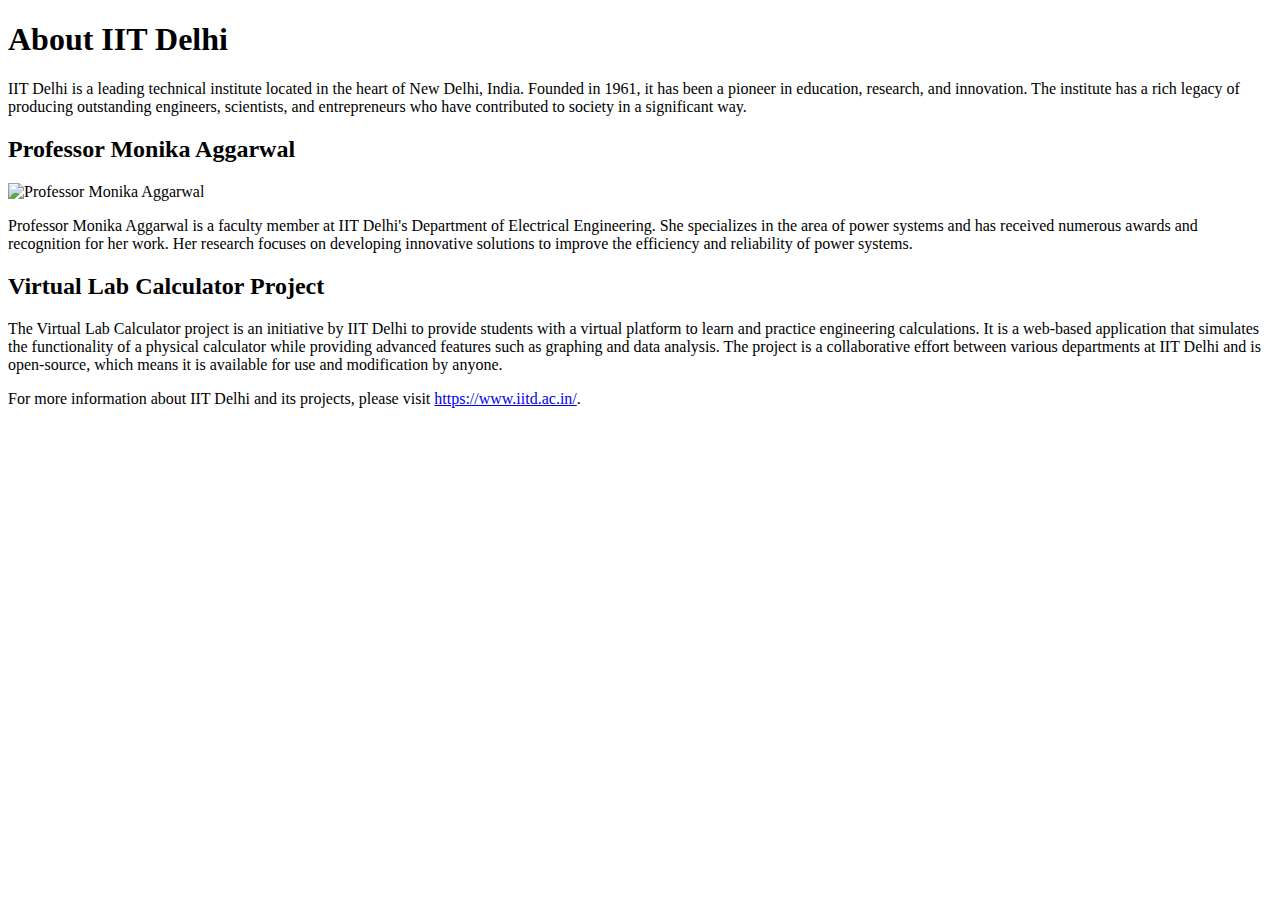
==== html/about.html @ 385f3842 "Add files via upload" ====
<!DOCTYPE html>
<html>
  <head>
    <title>About IIT Delhi - Virtual Lab Calculator Project</title>
  </head>
  <body>
    <h1>About IIT Delhi</h1>
    <p>IIT Delhi is a leading technical institute located in the heart of New Delhi, India. Founded in 1961, it has been a pioneer in education, research, and innovation. The institute has a rich legacy of producing outstanding engineers, scientists, and entrepreneurs who have contributed to society in a significant way.</p>
    
    <h2>Professor Monika Aggarwal</h2>
    <img src="monika-aggarwal.jpg" alt="Professor Monika Aggarwal">
    <p>Professor Monika Aggarwal is a faculty member at IIT Delhi's Department of Electrical Engineering. She specializes in the area of power systems and has received numerous awards and recognition for her work. Her research focuses on developing innovative solutions to improve the efficiency and reliability of power systems.</p>
    
    <h2>Virtual Lab Calculator Project</h2>
    <p>The Virtual Lab Calculator project is an initiative by IIT Delhi to provide students with a virtual platform to learn and practice engineering calculations. It is a web-based application that simulates the functionality of a physical calculator while providing advanced features such as graphing and data analysis. The project is a collaborative effort between various departments at IIT Delhi and is open-source, which means it is available for use and modification by anyone.</p>
    
    <p>For more information about IIT Delhi and its projects, please visit <a href="https://www.iitd.ac.in/">https://www.iitd.ac.in/</a>.</p>
  </body>
</html>
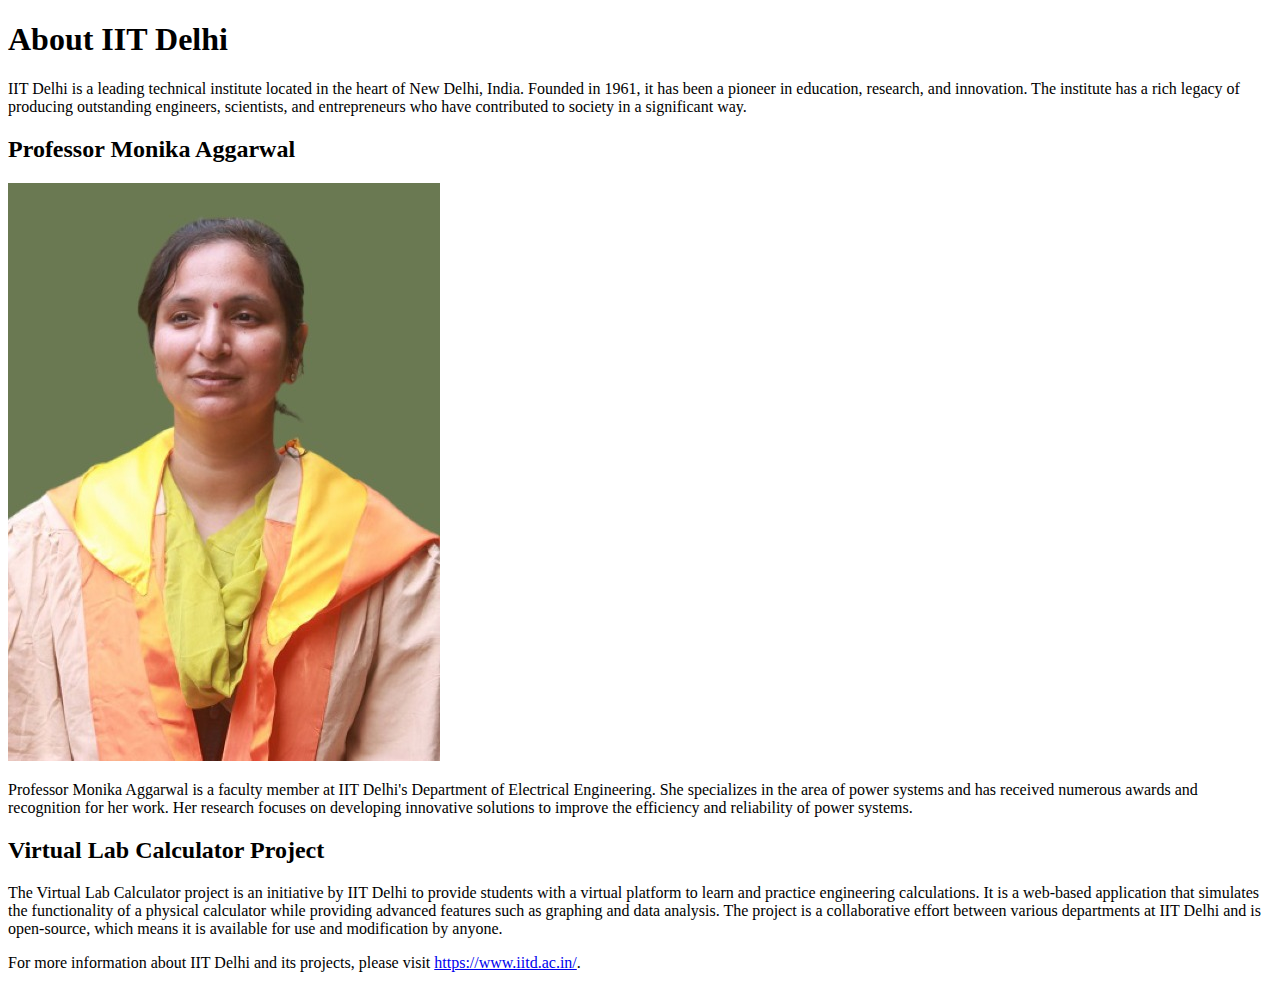
==== commit fe26c11e: "Update about.html" ====
--- a/html/about.html
+++ b/html/about.html
@@ -8,7 +8,7 @@
     <p>IIT Delhi is a leading technical institute located in the heart of New Delhi, India. Founded in 1961, it has been a pioneer in education, research, and innovation. The institute has a rich legacy of producing outstanding engineers, scientists, and entrepreneurs who have contributed to society in a significant way.</p>
     
     <h2>Professor Monika Aggarwal</h2>
-    <img src="monika-aggarwal.jpg" alt="Professor Monika Aggarwal">
+    <img src="../assets/Monika.jpg" alt="Professor Monika Aggarwal">
     <p>Professor Monika Aggarwal is a faculty member at IIT Delhi's Department of Electrical Engineering. She specializes in the area of power systems and has received numerous awards and recognition for her work. Her research focuses on developing innovative solutions to improve the efficiency and reliability of power systems.</p>
     
     <h2>Virtual Lab Calculator Project</h2>
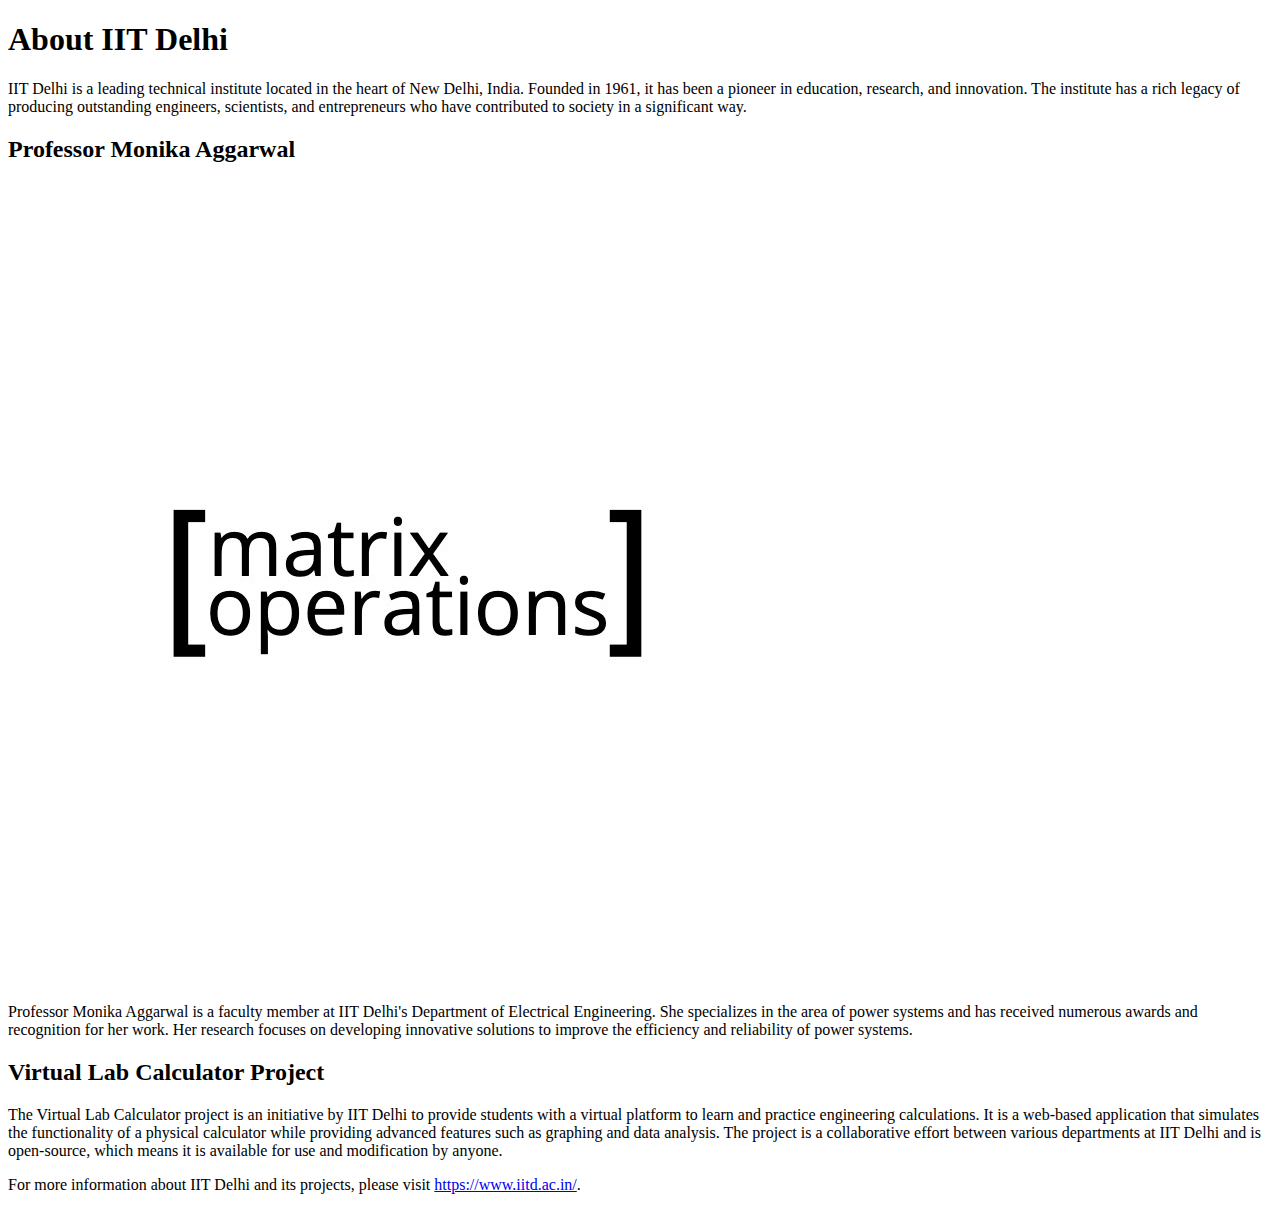
==== commit 11504014: "Update about.html" ====
--- a/html/about.html
+++ b/html/about.html
@@ -8,7 +8,7 @@
     <p>IIT Delhi is a leading technical institute located in the heart of New Delhi, India. Founded in 1961, it has been a pioneer in education, research, and innovation. The institute has a rich legacy of producing outstanding engineers, scientists, and entrepreneurs who have contributed to society in a significant way.</p>
     
     <h2>Professor Monika Aggarwal</h2>
-    <img src="../assets/Monika.jpg" alt="Professor Monika Aggarwal">
+    <img src="../assets/matrix-operations.jpg" alt="Professor Monika Aggarwal">
     <p>Professor Monika Aggarwal is a faculty member at IIT Delhi's Department of Electrical Engineering. She specializes in the area of power systems and has received numerous awards and recognition for her work. Her research focuses on developing innovative solutions to improve the efficiency and reliability of power systems.</p>
     
     <h2>Virtual Lab Calculator Project</h2>
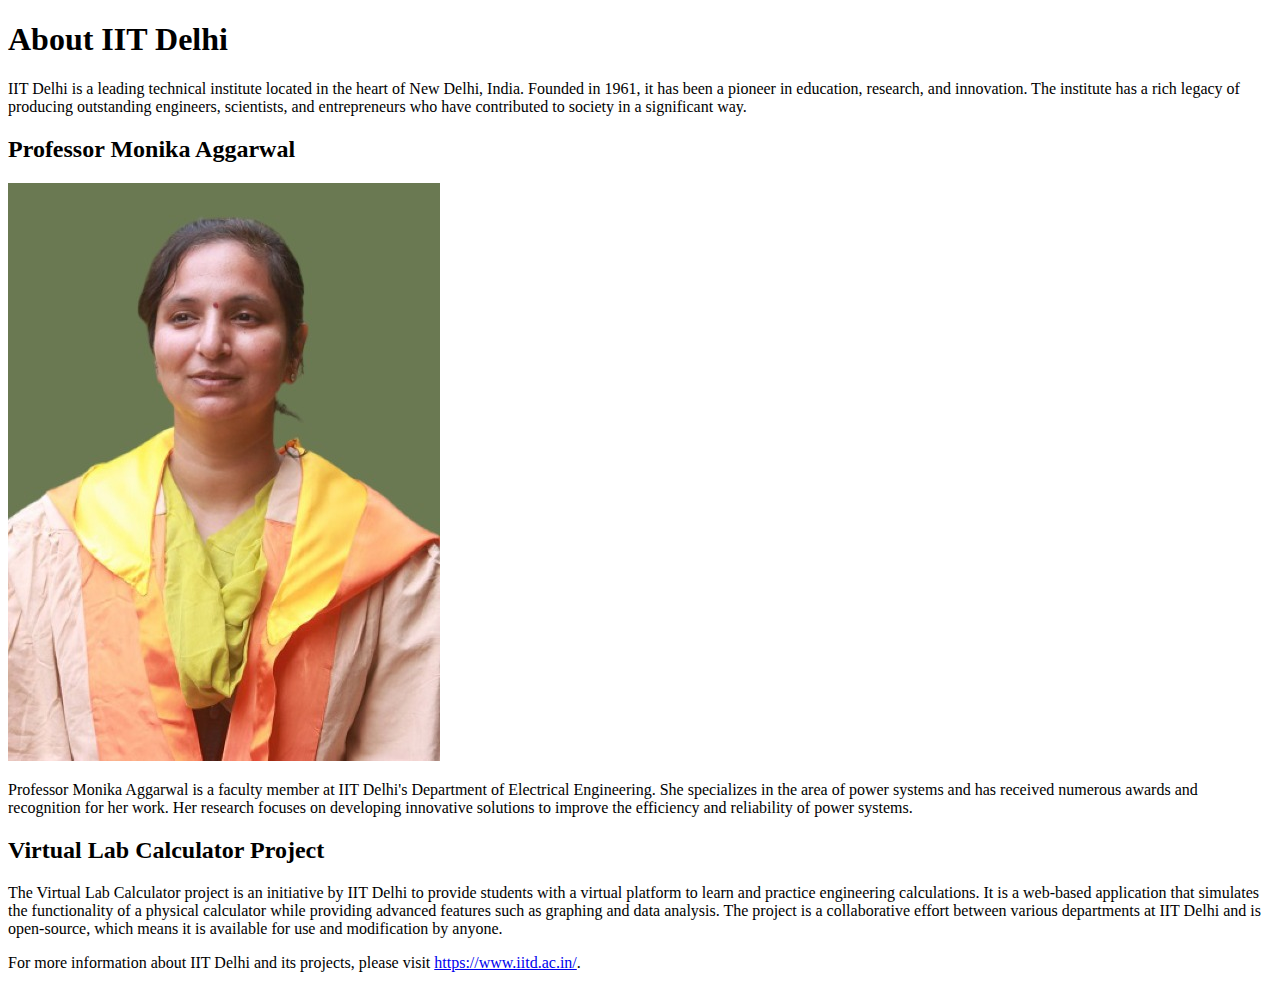
==== commit b685b264: "Update about.html" ====
--- a/html/about.html
+++ b/html/about.html
@@ -8,7 +8,7 @@
     <p>IIT Delhi is a leading technical institute located in the heart of New Delhi, India. Founded in 1961, it has been a pioneer in education, research, and innovation. The institute has a rich legacy of producing outstanding engineers, scientists, and entrepreneurs who have contributed to society in a significant way.</p>
     
     <h2>Professor Monika Aggarwal</h2>
-    <img src="../assets/matrix-operations.jpg" alt="Professor Monika Aggarwal">
+    <img src="../assets/Monika.jpg" alt="Professor Monika Aggarwal">
     <p>Professor Monika Aggarwal is a faculty member at IIT Delhi's Department of Electrical Engineering. She specializes in the area of power systems and has received numerous awards and recognition for her work. Her research focuses on developing innovative solutions to improve the efficiency and reliability of power systems.</p>
     
     <h2>Virtual Lab Calculator Project</h2>
